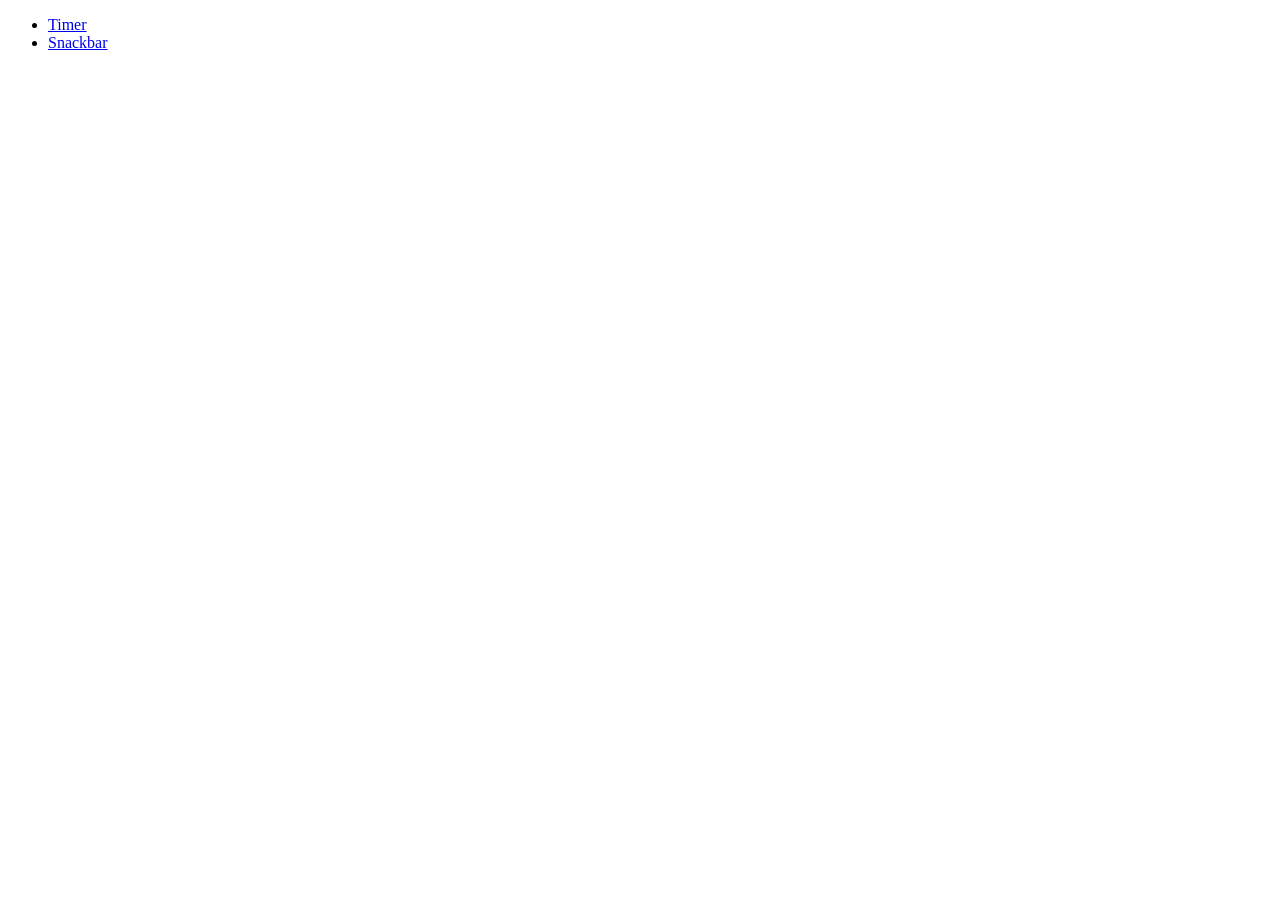
==== index.html @ 697b68b7 "Initialize gh-pages" ====
<!DOCTYPE html>
<html lang="en">
  <head>
    <meta charset="UTF-8" />
    <link rel="icon" type="image/svg+xml" href="/favicon.svg" />
    <meta name="viewport" content="width=device-width, initial-scale=1.0" />
    <title>Vanilla App Template</title>

    <link rel="stylesheet" crossorigin href="/goit-js-hw-10/assets/index-5p_viixB.css">
  </head>
  <body>
    <main>
      <ul>
        <li><a href="./1-timer.html">Timer</a></li>
        <li><a href="./2-snackbar.html">Snackbar</a></li>
      </ul>
    </main>
  </body>
</html>
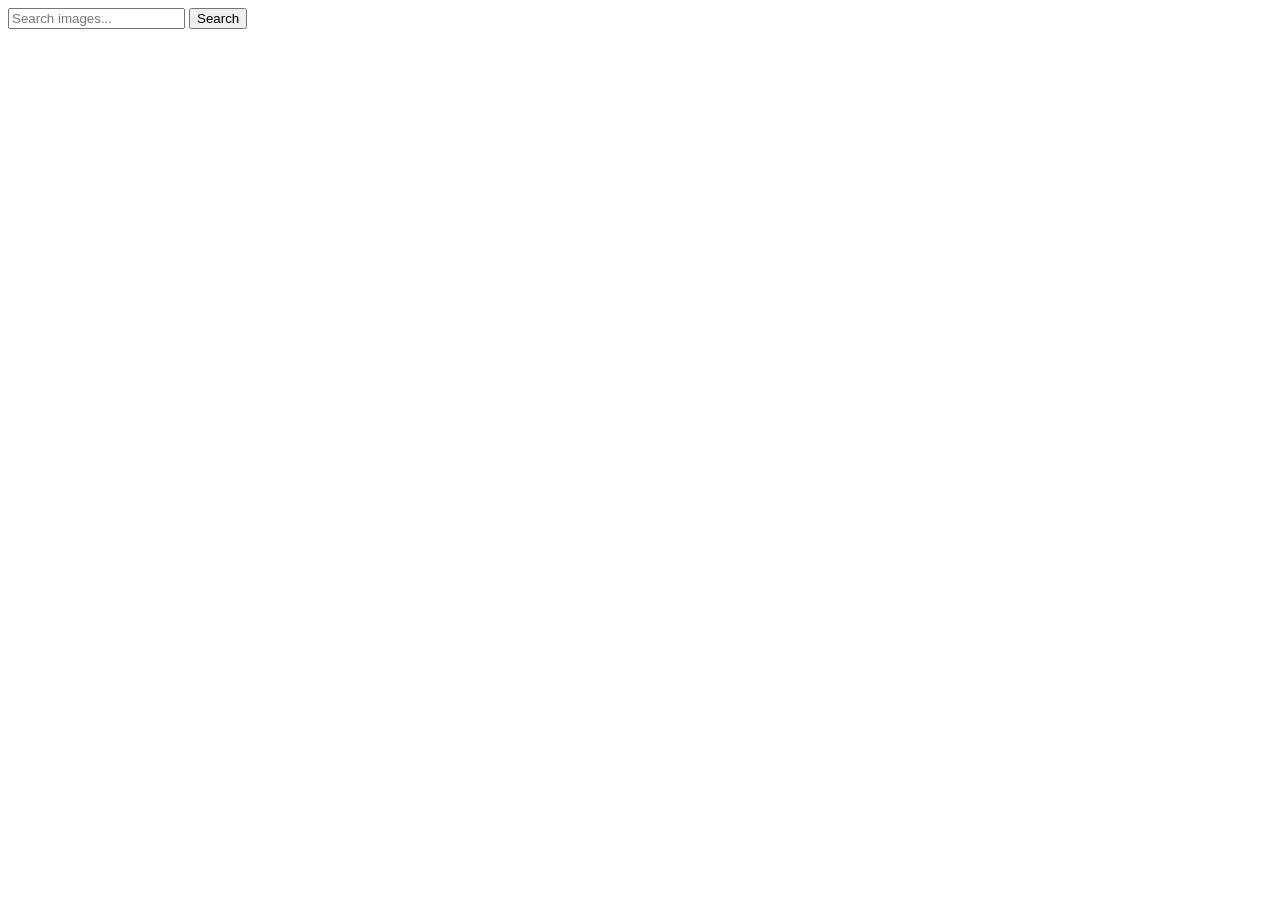
==== commit 94de32cf: "Deploying to gh-pages from @ nazariynetrebko/goit-js-hw-11@1c8ff4cb4797717fa02b65b5b1c0ab64c551b66f " ====
--- a/index.html
+++ b/index.html
@@ -6,14 +6,28 @@
     <meta name="viewport" content="width=device-width, initial-scale=1.0" />
     <title>Vanilla App Template</title>
 
-    <link rel="stylesheet" crossorigin href="/goit-js-hw-10/assets/index-5p_viixB.css">
+    <script type="module" crossorigin src="/goit-js-hw-11/index.js"></script>
+    <link rel="modulepreload" crossorigin href="/goit-js-hw-11/assets/vendor-D5mnuR-h.js">
+    <link rel="stylesheet" crossorigin href="/goit-js-hw-11/assets/vendor-Dr4k8ETB.css">
+    <link rel="stylesheet" crossorigin href="/goit-js-hw-11/assets/index-uveOJEOb.css">
   </head>
   <body>
     <main>
-      <ul>
-        <li><a href="./1-timer.html">Timer</a></li>
-        <li><a href="./2-snackbar.html">Snackbar</a></li>
-      </ul>
+      <form class="form">
+        <label>
+          <input
+            type="text"
+            name="search-text"
+            placeholder="Search images..."
+            required
+          />
+        </label>
+        <button type="submit">Search</button>
+      </form>
+
+      <div class="loader hidden"></div>
+
+      <ul class="gallery"></ul>
     </main>
   </body>
 </html>
